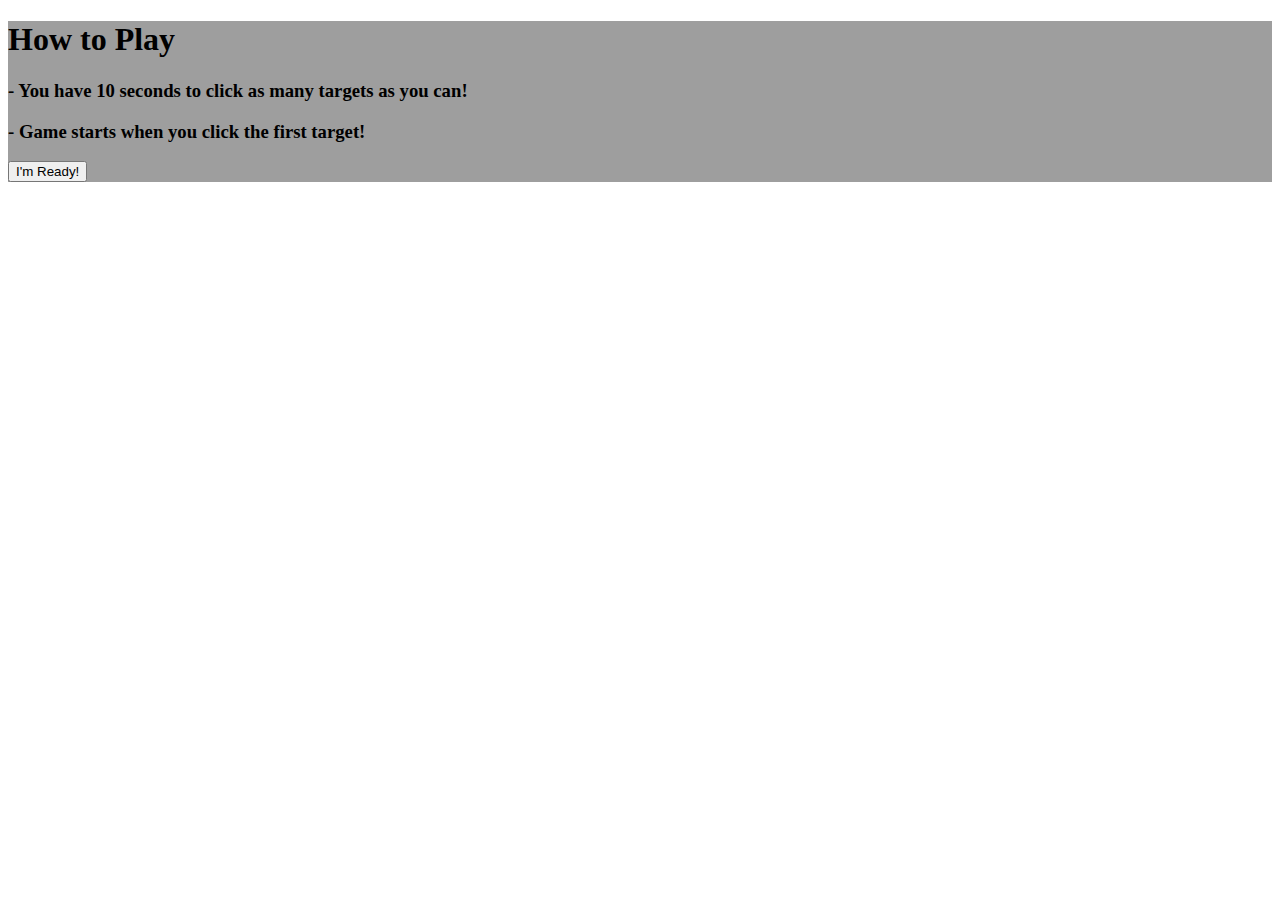
==== landing.html @ 384700ae "revised code" ====
<!DOCTYPE html>
<html lang="en">
    <head>
    <meta charset="UTF-8" />
    <meta name="viewport" content="width=device-width, initial-scale=1.0" />
    <meta http-equiv="X-UA-Compatible" content="ie=edge" />
    <title>Project 1</title>
    <link rel="stylesheet" href="styles/targetstyle.css" />
  </head>
  
  <body>

    <div id="background">
        <h1>How to Play</h1>
        <h3>- You have 10 seconds to click as many targets as you can!</h3>
        <h3>- Game starts when you click the first target!</h3>
        <button onclick="window.location.href='/index.html'">I'm Ready!</button>    
    </div>


    <script src="/script/stopwatchlogic.js"></script>
    <script src="/script/stopwatch.js"></script>
    <script src="/script/gamelogic.js"></script>
    
    </body>
  </html>
  </html>
---- styles/targetstyle.css ----
#targets {
    display: flex;
    flex-direction: row;
    border-bottom: 1px solid black;
    width: 100vw;
    justify-content: center;
    height: 940px;
 
}

.row{
    display: flex;
    flex-direction: column;
}

.target{
   border: 1px solid black;
   border-radius: 50%;
   width: 70px;
   height: 70px;
   padding: 30px 30px;
   margin: 30px 70px;
   color: #fff;
   background-image: url('/images/targetCrop.png');
   background-position: center; /* Center the image */
   background-repeat: no-repeat; /* Do not repeat the image */
   background-size: cover;
}

#background {
    background-color:#9e9e9e;
}

.hide {
  visibility: hidden;
}

#score {
  color: #fff;
  font-size: 40px;
  border-top: 3px solid  #890923;

}
#targets_clicked {
  font-size: 40px;
  color: #fff;
  margin: 0;
  text-align: center;
  border-bottom: 2px solid  #69071b;
}

#time{
  padding-right: 20px;

}

#topBar{
  display: flex;
  justify-content: space-around;
}

#stopwatch{
  color: #fff;
  text-align: center;
  font-size: 40px;
  padding: 15px 0;
  width: 50vw;
  border-top: 3px solid  #890923;
  border-bottom: 2px solid  #69071b;
}

#showScore {
  color: #e8103b;
}

#scoreMsg {
  height: 60px;
  font-size: 45px;
  font-weight: 600;
  border: 4px dotted #69071b;
}

#endGame {
  align-content: center;

}

/* Imitate a pressed effect for buttons/targets */
.target:active {
    top: 5px;
    box-shadow: none;
  }
  
  .target.active {
    top: 2px;
    box-shadow: 0 2px #890923;
  }
  
  .target.active:hover {
    box-shadow: 0 2px #69071b;
  }
  
  .target:active,
  .target.active:active {
    top: 5px;
    box-shadow: none;
  }
  /* last button effects */
  #newGameBtn {
    box-shadow: 3px 4px 0px 0px #8a2a21;
    background:linear-gradient(to bottom, #c62d1f 5%, #f24437 100%);
    background-color:#c62d1f;
    border-radius:18px;
    border:1px solid #d02718;
    display:inline-block;
    cursor:pointer;
    color:#ffffff;
    font-family:Arial;
    font-size:20px;
    font-weight:bold;
    padding:10px 55px;
    text-decoration:none;
    text-shadow:0px 1px 0px #810e05;
    margin-left: 250px;
  }
    #newGameBtn:hover {
    background:linear-gradient(to bottom, #f24437 5%, #c62d1f 100%);
    background-color:#f24437;
  }
  #newGameBtn:active {
    position:relative;
    top:1px;
  }
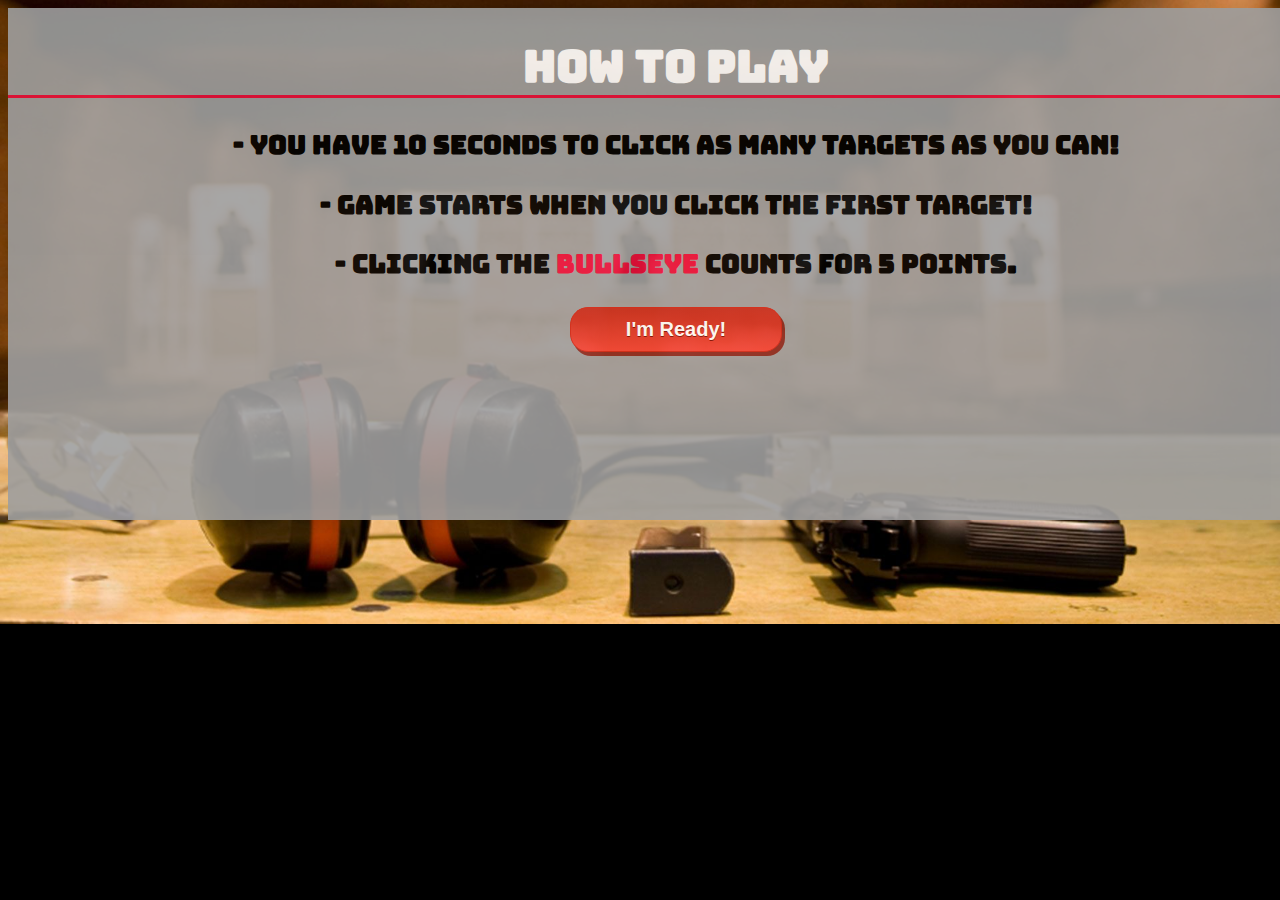
==== commit faa92ddb: "final product" ====
--- a/landing.html
+++ b/landing.html
@@ -5,22 +5,25 @@
     <meta name="viewport" content="width=device-width, initial-scale=1.0" />
     <meta http-equiv="X-UA-Compatible" content="ie=edge" />
     <title>Project 1</title>
+    <link href='https://fonts.googleapis.com/css?family=Bungee Inline' rel='stylesheet'>
     <link rel="stylesheet" href="styles/targetstyle.css" />
+     
   </head>
   
   <body>
-
-    <div id="background">
-        <h1>How to Play</h1>
+<div class="backBack" >
+    <div id="background" class="back2">
+        <h1 id="landHead">How to Play</h1>
         <h3>- You have 10 seconds to click as many targets as you can!</h3>
         <h3>- Game starts when you click the first target!</h3>
-        <button onclick="window.location.href='/index.html'">I'm Ready!</button>    
+        <h3>- Clicking the <span id="redWord">BullsEye</span> counts for 5 Points.</h3>
+        <button class="gameBtn" onclick="window.location.href='https://nick-s7.github.io/PTWD-06-2020-Project-1/'">I'm Ready!</button>    
     </div>
+</div>
 
-
-    <script src="/script/stopwatchlogic.js"></script>
-    <script src="/script/stopwatch.js"></script>
-    <script src="/script/gamelogic.js"></script>
+    <script src="./script/stopwatchlogic.js"></script>
+    <script src="./script/stopwatch.js"></script>
+    <script src="./script/gamelogic.js"></script>
     
     </body>
   </html>
--- a/styles/targetstyle.css
+++ b/styles/targetstyle.css
@@ -1,11 +1,13 @@
 #targets {
     display: flex;
     flex-direction: row;
-    border-bottom: 1px solid black;
-    width: 100vw;
+    border-top: 3px solid white;
+    border-bottom: 3px solid white;
+    border-right: 3px solid #e8103b;
+    border-left: 3px solid #e8103b;
     justify-content: center;
     height: 940px;
- 
+    width: 1331px;
 }
 
 .row{
@@ -21,14 +23,54 @@
    padding: 30px 30px;
    margin: 30px 70px;
    color: #fff;
-   background-image: url('/images/targetCrop.png');
+   background-image: url(../images/targetCrop.png);
    background-position: center; /* Center the image */
    background-repeat: no-repeat; /* Do not repeat the image */
    background-size: cover;
 }
 
+#bullseye{
+  width: 35px;
+  height: 35px;
+  border: 0px solid black;
+  border-radius: 50%;
+  margin-right: 12px;
+  margin-left: 16.5px;
+  margin-top: 16px;
+}
+
 #background {
     background-color:#9e9e9e;
+    opacity: 0.9;
+    width: 1336px;
+    font-family: 'Bungee Inline'; 
+    display: inline-block;
+}
+
+#background.back2 {
+  text-align: center;
+  font-family: 'Bungee Inline';font-size: 22px;
+  display: inline-block;
+  height: 40vw;
+}
+#landHead{
+  color: #fff;
+  border-bottom: 3px solid #e8103b;
+}
+
+.backBack {
+  display: inline-block;
+  width: 100vw;
+  text-align: center;
+}
+
+body{
+  background-color: black;
+  display: inline-block;
+  background-image: url(../images/backdropp.png);
+  background-position: center; /* Center the image */
+  background-repeat: no-repeat; /* Do not repeat the image */
+  background-size: cover;
 }
 
 .hide {
@@ -47,6 +89,7 @@
   margin: 0;
   text-align: center;
   border-bottom: 2px solid  #69071b;
+  height: 85px;
 }
 
 #time{
@@ -67,21 +110,45 @@
   width: 50vw;
   border-top: 3px solid  #890923;
   border-bottom: 2px solid  #69071b;
+  height: 100px;
 }
 
 #showScore {
   color: #e8103b;
 }
 
+#redWord{
+  color: #e8103b;
+}
+
 #scoreMsg {
-  height: 60px;
   font-size: 45px;
   font-weight: 600;
-  border: 4px dotted #69071b;
+  border: 3px dotted #69071b;
+  width: 855px;
+  height: 200px;
+  margin-bottom: 0px;
+  margin-left: 10px;
+}
+
+#scoreboard{
+  margin-top: 10px;
+  border: 3px dotted #69071b;
+  height: 550px;
+  padding-left: 5px;
+  text-align: center;
+  margin-right: 10px;
+  margin-left: 20px;
+}
+
+#sac{
+  color: #810e05;
+  font-size: large;
 }
 
 #endGame {
   align-content: center;
+  text-align: center;
 
 }
 
@@ -106,7 +173,7 @@
     box-shadow: none;
   }
   /* last button effects */
-  #newGameBtn {
+  .gameBtn {
     box-shadow: 3px 4px 0px 0px #8a2a21;
     background:linear-gradient(to bottom, #c62d1f 5%, #f24437 100%);
     background-color:#c62d1f;
@@ -121,13 +188,17 @@
     padding:10px 55px;
     text-decoration:none;
     text-shadow:0px 1px 0px #810e05;
-    margin-left: 250px;
-  }
-    #newGameBtn:hover {
+  }
+    .gameBtn:hover {
     background:linear-gradient(to bottom, #f24437 5%, #c62d1f 100%);
     background-color:#f24437;
   }
-  #newGameBtn:active {
+  .gameBtn:active {
     position:relative;
     top:1px;
+  }
+
+  #leaveBtn {
+    margin-top: 20px;
+    margin-left: 60px;
   }